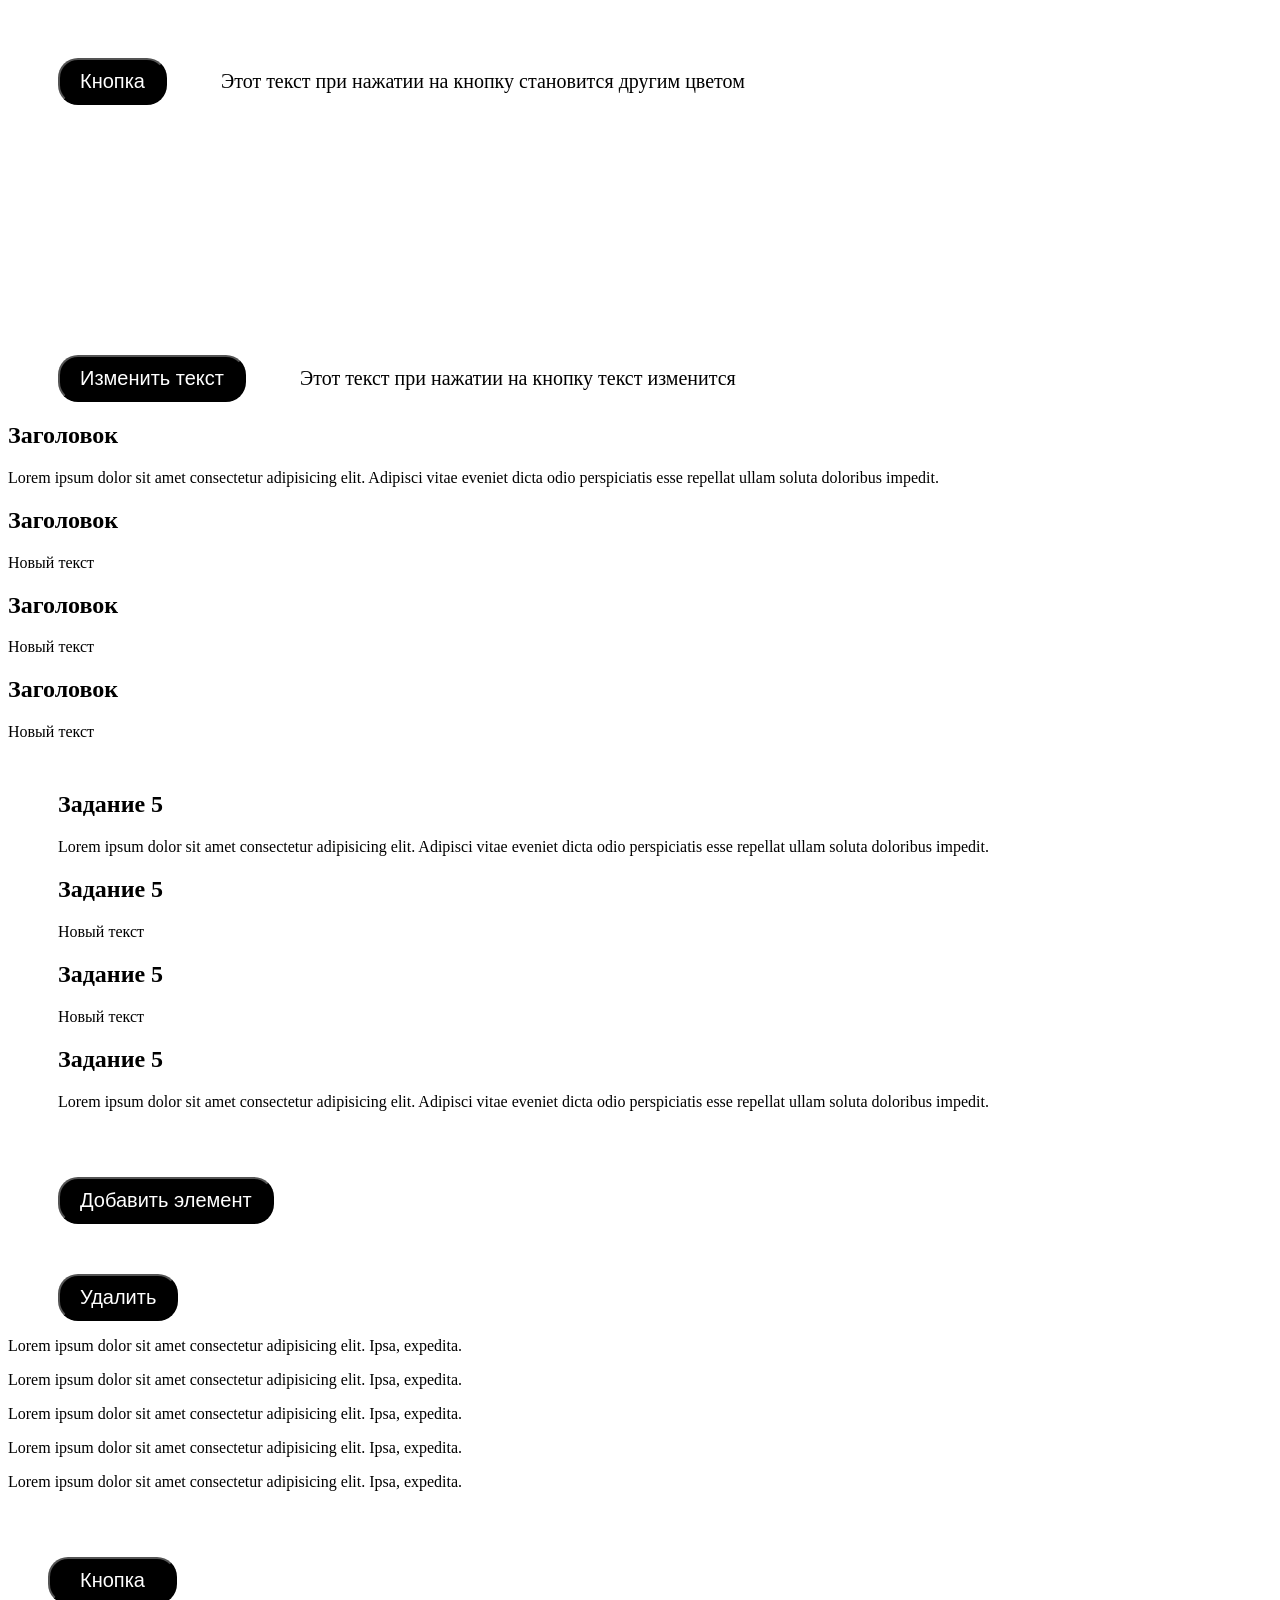
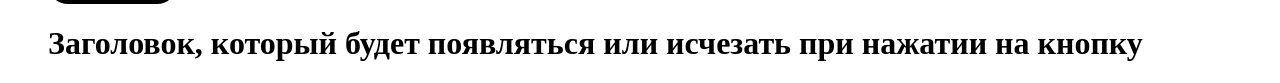
==== hw10/index10.html @ 5df47b4c "добавление папки hw10 с домашним заданием" ====
<!DOCTYPE html>
<html lang="en">
<head>
    <meta charset="UTF-8">
    <meta name="viewport" content="width=device-width, initial-scale=1.0">
    <title>Document</title>
</head>
<body>
     <!--Задание 2-->
    <div>
        <button class="btn-text">Кнопка</button>
        <p1 class="text-info">Этот текст  при нажатии на кнопку становится другим цветом </p1> 

    </div>
   

    <!--Задание 3-->
    <div class="tasktwo">
        <button class="btnchange">Изменить текст</button>
        <p1 class="text-change">Этот текст  при нажатии на кнопку текст изменится </p1>
    </div>
    
    <!--Задание 4-->
    <div>
        <h2>Заголовок</h2>
        <p>Lorem ipsum dolor sit amet 
            consectetur adipisicing elit. Adipisci 
            vitae eveniet dicta odio perspiciatis esse 
            repellat ullam soluta doloribus impedit. 
           </p>
    </div>
    <div>
        <h2>Заголовок</h2>
        <p class="description">Lorem ipsum dolor sit amet 
            consectetur adipisicing elit. Adipisci 
            vitae eveniet dicta odio perspiciatis esse 
            repellat ullam soluta doloribus impedit. 
           </p>
    </div>
    <div>
        <h2>Заголовок</h2>
        <p class="description">Lorem ipsum dolor sit amet 
            consectetur adipisicing elit. Adipisci 
            vitae eveniet dicta odio perspiciatis esse 
            repellat ullam soluta doloribus impedit. 
           </p>
    </div>

    <div>
        <h2>Заголовок</h2>
        <p class="description">Lorem ipsum dolor sit amet 
            consectetur adipisicing elit. Adipisci 
            vitae eveniet dicta odio perspiciatis esse 
            repellat ullam soluta doloribus impedit. 
           </p>
    </div>

     <!--Задание 5-->
    <div class="fifth-task">
         <div>
            <h2>Задание 5</h2>
            <p class="any-text">Lorem ipsum dolor sit amet 
            consectetur adipisicing elit. Adipisci 
            vitae eveniet dicta odio perspiciatis esse 
            repellat ullam soluta doloribus impedit. 
           </p>
        </div>
        <div>
            <h2>Задание 5</h2>
            <p class="description">Lorem ipsum dolor sit amet 
            consectetur adipisicing elit. Adipisci 
            vitae eveniet dicta odio perspiciatis esse 
            repellat ullam soluta doloribus impedit. 
           </p>
        </div>
        <div>
             <h2>Задание 5</h2>
            <p class="description">Lorem ipsum dolor sit amet 
            consectetur adipisicing elit. Adipisci 
            vitae eveniet dicta odio perspiciatis esse 
            repellat ullam soluta doloribus impedit. 
           </p>
        </div>
        <div>
            <h2>Задание 5</h2>
            <p class="any-text">Lorem ipsum dolor sit amet 
            consectetur adipisicing elit. Adipisci 
            vitae eveniet dicta odio perspiciatis esse 
            repellat ullam soluta doloribus impedit. 
           </p>
        </div>
    </div>
   
     <!--Задание 6-->
    <div tasksix>
        <button id="addBtn">Добавить элемент</button>
    </div>
       
  
        <!--Задание 7-->
        <div>
            <button id="btn-seven">Удалить</button>
            <p class="descriptions">Lorem ipsum dolor sit amet consectetur adipisicing elit. Ipsa, expedita.</p>
            <p class="descriptions">Lorem ipsum dolor sit amet consectetur adipisicing elit. Ipsa, expedita.</p>
            <p class="teksttest">Lorem ipsum dolor sit amet consectetur adipisicing elit. Ipsa, expedita.</p>
            <p class="descriptions">Lorem ipsum dolor sit amet consectetur adipisicing elit. Ipsa, expedita.</p>
             <p class="teksttest">Lorem ipsum dolor sit amet consectetur adipisicing elit. Ipsa, expedita.</p>
        </div>
        

    <style>
    .btn{
        padding: 10px 30px;
        margin-top: 50px;
        margin-left: 40px;
        background-color: black;
        color: white;
        border-radius: 20px;
        font-size: 20px;
    }
  h1{
    margin-left: 40px;
  }
   .btn-text{
            padding: 10px 20px;
            margin-top: 50px;
            margin-left: 50px;
            background-color: black;
            color: white;
            border-radius: 20px;
            font-size: 20px;
        }
        .text-info{
            font-size: 20px;
            margin-top: 30px;
            margin-left: 50px;
        }

        .tasktwo{
            margin-top: 200px;

        }
        .btnchange{
            padding: 10px 20px;
            margin-top: 50px;
            margin-left: 50px;
            background-color: black;
            color: white;
            border-radius: 20px;
            font-size: 20px;
        }
        .text-change{
            font-size: 20px;
            margin-top: 30px;
            margin-left: 50px;
        }
        .fifth-task{
            margin-top: 50px;
            margin-left: 50px;
        }
        #addBtn,
        #btn-seven{
             padding: 10px 20px;
            margin-top: 50px;
            margin-left: 50px;
            background-color: black;
            color: white;
            border-radius: 20px;
            font-size: 20px;
        }
        .task-seven{
            margin-top: 100px;
            margin-left: 50px;
        }
    </style>
    <button class="btn">Кнопка</button>
    <h1 class="header">Заголовок, который будет появляться 
        или исчезать при нажатии на кнопку</h1>
    
    <script>
        const headEl = document.querySelector('.header');
        const btnEl = document.querySelector('.btn');
        
     btnEl.addEventListener('click', () => {
       if (headEl.style.display === 'none') {
       headEl.style.display = 'block';
       btnEl.textContent = 'Скрыть';
       } 
      else {
       headEl.style.display = 'none';
       btnEl.textContent = 'Показать';
       }
      });
        //задание 2
        const headerInfo = document.querySelector('.text-info');
        const btnTextInfo = document.querySelector('.btn-text');
        
        btnTextInfo.addEventListener('click',() => {
        headerInfo.style.color = 'red';
        });
        headerInfo.addEventListener('click', () => {
         headerInfo.style.color = 'black';
        });

        //задание 3
        const textChange = document.querySelector('.text-change');
        const btnChange = document.querySelector('.btnchange');
       
        btnChange.addEventListener('click',() => {
         textChange.textContent = 'Привет, мир!';
        });
        
        //задание 4
        const paragraph = document.querySelectorAll('.description');
        paragraph.forEach((element) => {
        element.textContent = 'Измененный текст';
        });

        //Задание 5
         const paragraphs = document.querySelectorAll('.description');
        paragraphs.forEach((element) => {
        element.textContent = 'Новый текст';
        });
        
        //задание 6
           
       const button = document.getElementById('addBtn');
       button.addEventListener('click', function() {
       const newParagraph = document.createElement('p');
       newParagraph.textContent = 'Новый параграф, который добавляется каждый раз при нажатии на кнопку "Добавить элемент"';
      document.body.appendChild(newParagraph);
      });

      //задание 7
        const btnSeven = document.getElementById('btn-seven');
        btnSeven.addEventListener('click', function() {
        const firstDescription = document.querySelector('.descriptions');
        if (firstDescription) {
        firstDescription.remove();
        }
        });
    </script>
</body>
</html>
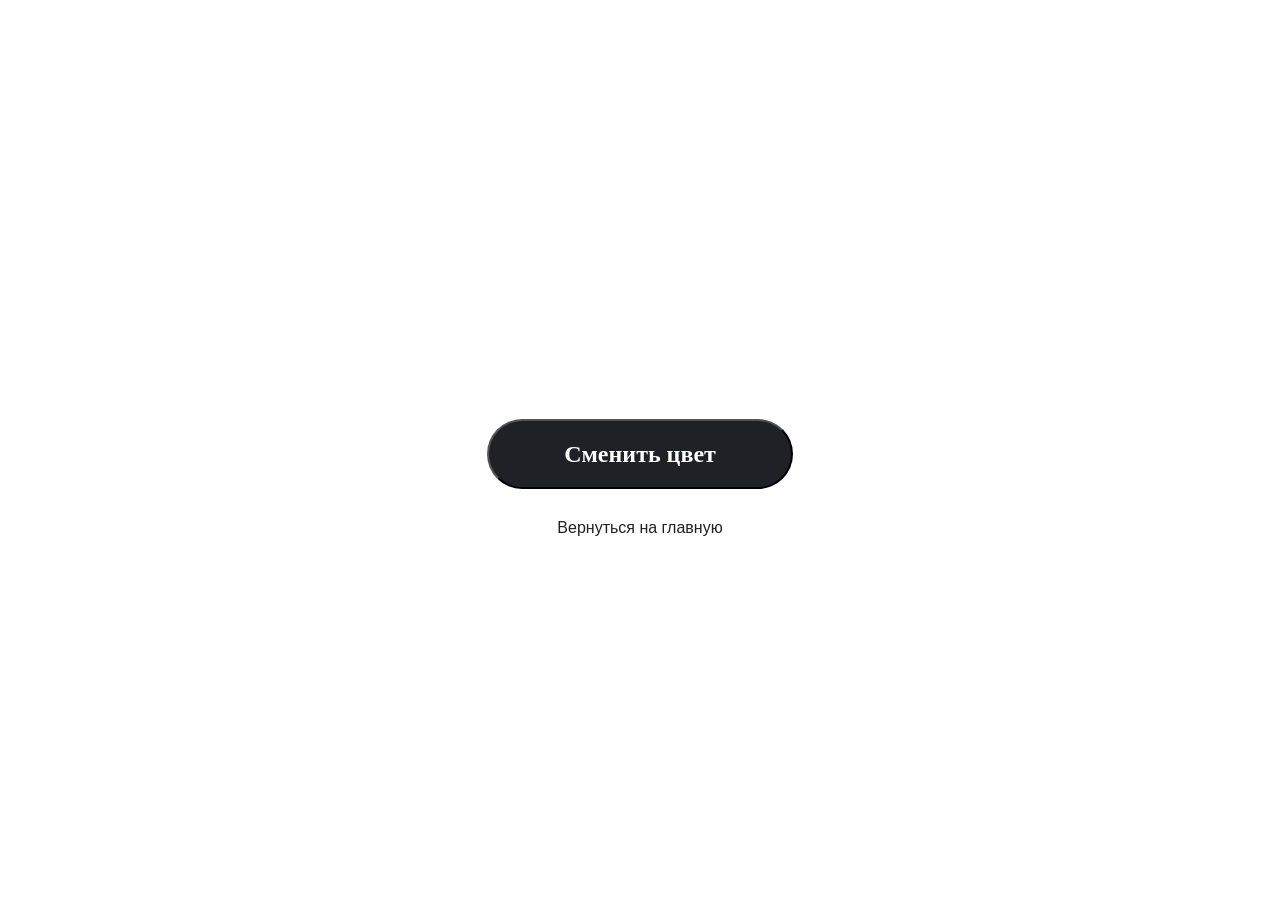
==== commit c00d619c: "Удалила все не нужное, добавила последнюю игру, добавила скрол" ====
--- a/hw10/index10.html
+++ b/hw10/index10.html
@@ -3,242 +3,53 @@
 <head>
     <meta charset="UTF-8">
     <meta name="viewport" content="width=device-width, initial-scale=1.0">
-    <title>Document</title>
+    <title><title>Генератор случайных цветов</title></title>
 </head>
 <body>
-     <!--Задание 2-->
-    <div>
-        <button class="btn-text">Кнопка</button>
-        <p1 class="text-info">Этот текст  при нажатии на кнопку становится другим цветом </p1> 
-
-    </div>
-   
-
-    <!--Задание 3-->
-    <div class="tasktwo">
-        <button class="btnchange">Изменить текст</button>
-        <p1 class="text-change">Этот текст  при нажатии на кнопку текст изменится </p1>
-    </div>
-    
-    <!--Задание 4-->
-    <div>
-        <h2>Заголовок</h2>
-        <p>Lorem ipsum dolor sit amet 
-            consectetur adipisicing elit. Adipisci 
-            vitae eveniet dicta odio perspiciatis esse 
-            repellat ullam soluta doloribus impedit. 
-           </p>
-    </div>
-    <div>
-        <h2>Заголовок</h2>
-        <p class="description">Lorem ipsum dolor sit amet 
-            consectetur adipisicing elit. Adipisci 
-            vitae eveniet dicta odio perspiciatis esse 
-            repellat ullam soluta doloribus impedit. 
-           </p>
-    </div>
-    <div>
-        <h2>Заголовок</h2>
-        <p class="description">Lorem ipsum dolor sit amet 
-            consectetur adipisicing elit. Adipisci 
-            vitae eveniet dicta odio perspiciatis esse 
-            repellat ullam soluta doloribus impedit. 
-           </p>
-    </div>
-
-    <div>
-        <h2>Заголовок</h2>
-        <p class="description">Lorem ipsum dolor sit amet 
-            consectetur adipisicing elit. Adipisci 
-            vitae eveniet dicta odio perspiciatis esse 
-            repellat ullam soluta doloribus impedit. 
-           </p>
-    </div>
-
-     <!--Задание 5-->
-    <div class="fifth-task">
-         <div>
-            <h2>Задание 5</h2>
-            <p class="any-text">Lorem ipsum dolor sit amet 
-            consectetur adipisicing elit. Adipisci 
-            vitae eveniet dicta odio perspiciatis esse 
-            repellat ullam soluta doloribus impedit. 
-           </p>
-        </div>
-        <div>
-            <h2>Задание 5</h2>
-            <p class="description">Lorem ipsum dolor sit amet 
-            consectetur adipisicing elit. Adipisci 
-            vitae eveniet dicta odio perspiciatis esse 
-            repellat ullam soluta doloribus impedit. 
-           </p>
-        </div>
-        <div>
-             <h2>Задание 5</h2>
-            <p class="description">Lorem ipsum dolor sit amet 
-            consectetur adipisicing elit. Adipisci 
-            vitae eveniet dicta odio perspiciatis esse 
-            repellat ullam soluta doloribus impedit. 
-           </p>
-        </div>
-        <div>
-            <h2>Задание 5</h2>
-            <p class="any-text">Lorem ipsum dolor sit amet 
-            consectetur adipisicing elit. Adipisci 
-            vitae eveniet dicta odio perspiciatis esse 
-            repellat ullam soluta doloribus impedit. 
-           </p>
-        </div>
-    </div>
-   
-     <!--Задание 6-->
-    <div tasksix>
-        <button id="addBtn">Добавить элемент</button>
-    </div>
-       
-  
-        <!--Задание 7-->
-        <div>
-            <button id="btn-seven">Удалить</button>
-            <p class="descriptions">Lorem ipsum dolor sit amet consectetur adipisicing elit. Ipsa, expedita.</p>
-            <p class="descriptions">Lorem ipsum dolor sit amet consectetur adipisicing elit. Ipsa, expedita.</p>
-            <p class="teksttest">Lorem ipsum dolor sit amet consectetur adipisicing elit. Ipsa, expedita.</p>
-            <p class="descriptions">Lorem ipsum dolor sit amet consectetur adipisicing elit. Ipsa, expedita.</p>
-             <p class="teksttest">Lorem ipsum dolor sit amet consectetur adipisicing elit. Ipsa, expedita.</p>
-        </div>
-        
-
-    <style>
-    .btn{
-        padding: 10px 30px;
-        margin-top: 50px;
-        margin-left: 40px;
-        background-color: black;
-        color: white;
-        border-radius: 20px;
-        font-size: 20px;
-    }
-  h1{
-    margin-left: 40px;
-  }
-   .btn-text{
-            padding: 10px 20px;
-            margin-top: 50px;
-            margin-left: 50px;
-            background-color: black;
+  <button id="colorButton">Сменить цвет</button>
+<a class="retern" href="../index.html">Вернуться на главную</a>
+  <style>
+        body { 
+            font-family: Montserrat, sans-serif;     
+            height: 100vh;
+            display: flex;
+            justify-content: center;
+            align-items: center;
+            flex-direction: column;
+            font-family: Arial, sans-serif;
+            transition: background-color 0.5s ease;
+        }
+         button {
             color: white;
-            border-radius: 20px;
-            font-size: 20px;
+            margin-top: 40px;
+            margin-bottom: 30px;
+	        background-color:#202027;
+	        opacity: 1;
+	        border-radius: 60px;
+	        padding: 16px 75px;
+	        font-family: Montserrat;
+	        font-weight: 600;
+	        font-style: SemiBold;
+	        font-size: 24px;
+	        line-height: 142%;
+	        letter-spacing: 0%;
+	        text-align: center;
+	        cursor: pointer;
+	        transition: 1.5s;
         }
-        .text-info{
-            font-size: 20px;
-            margin-top: 30px;
-            margin-left: 50px;
+        button:hover{
+	        color:black;
+	        background-color:#FFFFFF;
         }
-
-        .tasktwo{
-            margin-top: 200px;
-
-        }
-        .btnchange{
-            padding: 10px 20px;
-            margin-top: 50px;
-            margin-left: 50px;
-            background-color: black;
-            color: white;
-            border-radius: 20px;
-            font-size: 20px;
-        }
-        .text-change{
-            font-size: 20px;
-            margin-top: 30px;
-            margin-left: 50px;
-        }
-        .fifth-task{
-            margin-top: 50px;
-            margin-left: 50px;
-        }
-        #addBtn,
-        #btn-seven{
-             padding: 10px 20px;
-            margin-top: 50px;
-            margin-left: 50px;
-            background-color: black;
-            color: white;
-            border-radius: 20px;
-            font-size: 20px;
-        }
-        .task-seven{
-            margin-top: 100px;
-            margin-left: 50px;
+        a {
+          text-align: center;
+          color: #202027;
+          text-decoration: none;
         }
     </style>
-    <button class="btn">Кнопка</button>
-    <h1 class="header">Заголовок, который будет появляться 
-        или исчезать при нажатии на кнопку</h1>
+
+  <script src="script10.js"></script>
+<body>
+
     
-    <script>
-        const headEl = document.querySelector('.header');
-        const btnEl = document.querySelector('.btn');
-        
-     btnEl.addEventListener('click', () => {
-       if (headEl.style.display === 'none') {
-       headEl.style.display = 'block';
-       btnEl.textContent = 'Скрыть';
-       } 
-      else {
-       headEl.style.display = 'none';
-       btnEl.textContent = 'Показать';
-       }
-      });
-        //задание 2
-        const headerInfo = document.querySelector('.text-info');
-        const btnTextInfo = document.querySelector('.btn-text');
-        
-        btnTextInfo.addEventListener('click',() => {
-        headerInfo.style.color = 'red';
-        });
-        headerInfo.addEventListener('click', () => {
-         headerInfo.style.color = 'black';
-        });
-
-        //задание 3
-        const textChange = document.querySelector('.text-change');
-        const btnChange = document.querySelector('.btnchange');
-       
-        btnChange.addEventListener('click',() => {
-         textChange.textContent = 'Привет, мир!';
-        });
-        
-        //задание 4
-        const paragraph = document.querySelectorAll('.description');
-        paragraph.forEach((element) => {
-        element.textContent = 'Измененный текст';
-        });
-
-        //Задание 5
-         const paragraphs = document.querySelectorAll('.description');
-        paragraphs.forEach((element) => {
-        element.textContent = 'Новый текст';
-        });
-        
-        //задание 6
-           
-       const button = document.getElementById('addBtn');
-       button.addEventListener('click', function() {
-       const newParagraph = document.createElement('p');
-       newParagraph.textContent = 'Новый параграф, который добавляется каждый раз при нажатии на кнопку "Добавить элемент"';
-      document.body.appendChild(newParagraph);
-      });
-
-      //задание 7
-        const btnSeven = document.getElementById('btn-seven');
-        btnSeven.addEventListener('click', function() {
-        const firstDescription = document.querySelector('.descriptions');
-        if (firstDescription) {
-        firstDescription.remove();
-        }
-        });
-    </script>
-</body>
 </html>
